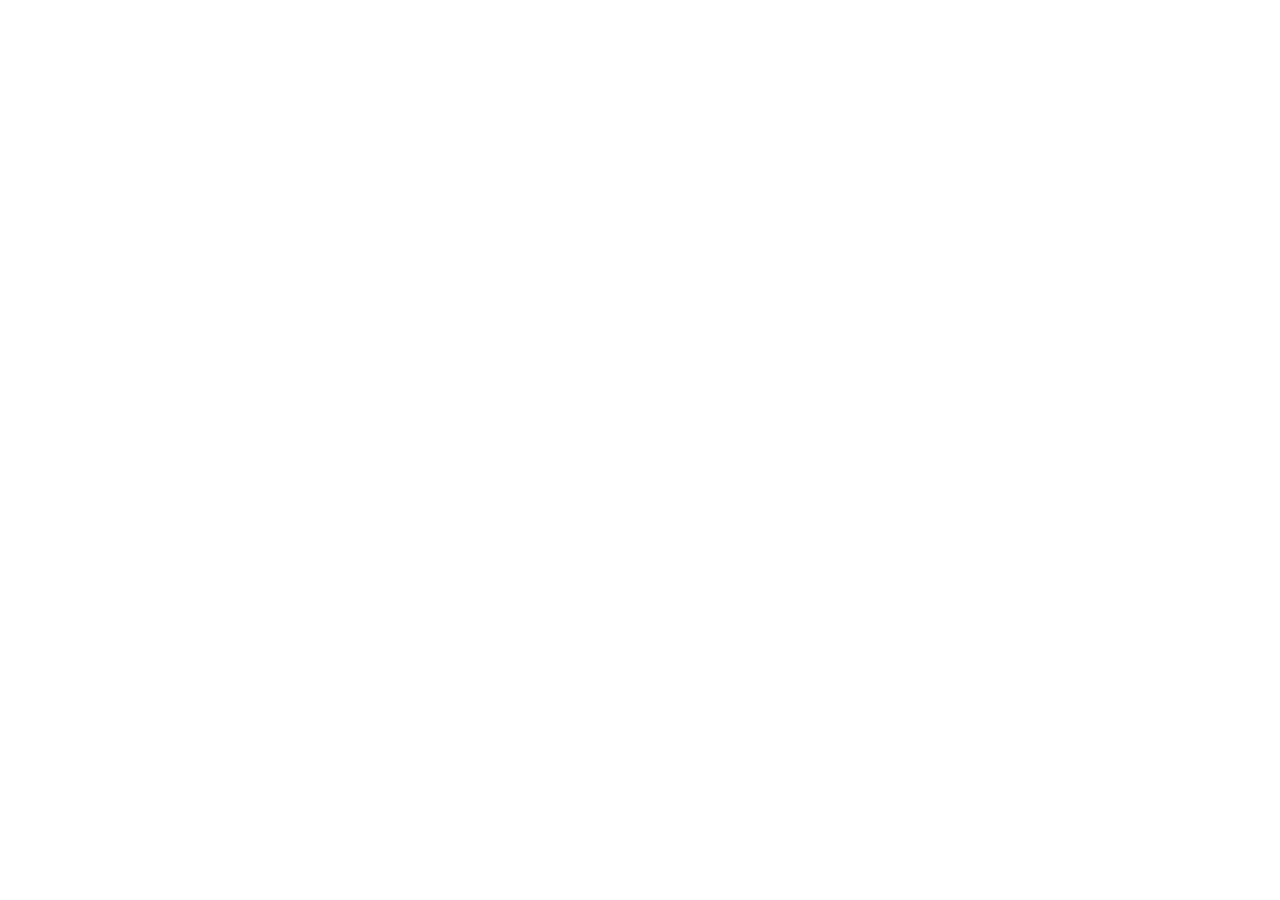
==== html/index.html @ c0f3ea0c "v1" ====
<!DOCTYPE html>
<html lang="en">
<head>
    <meta charset="UTF-8">
    <meta name="viewport" content="width=device-width, initial-scale=1.0">
    <title>Libruarys</title>
</head>
<body>
    
</body>
</html>
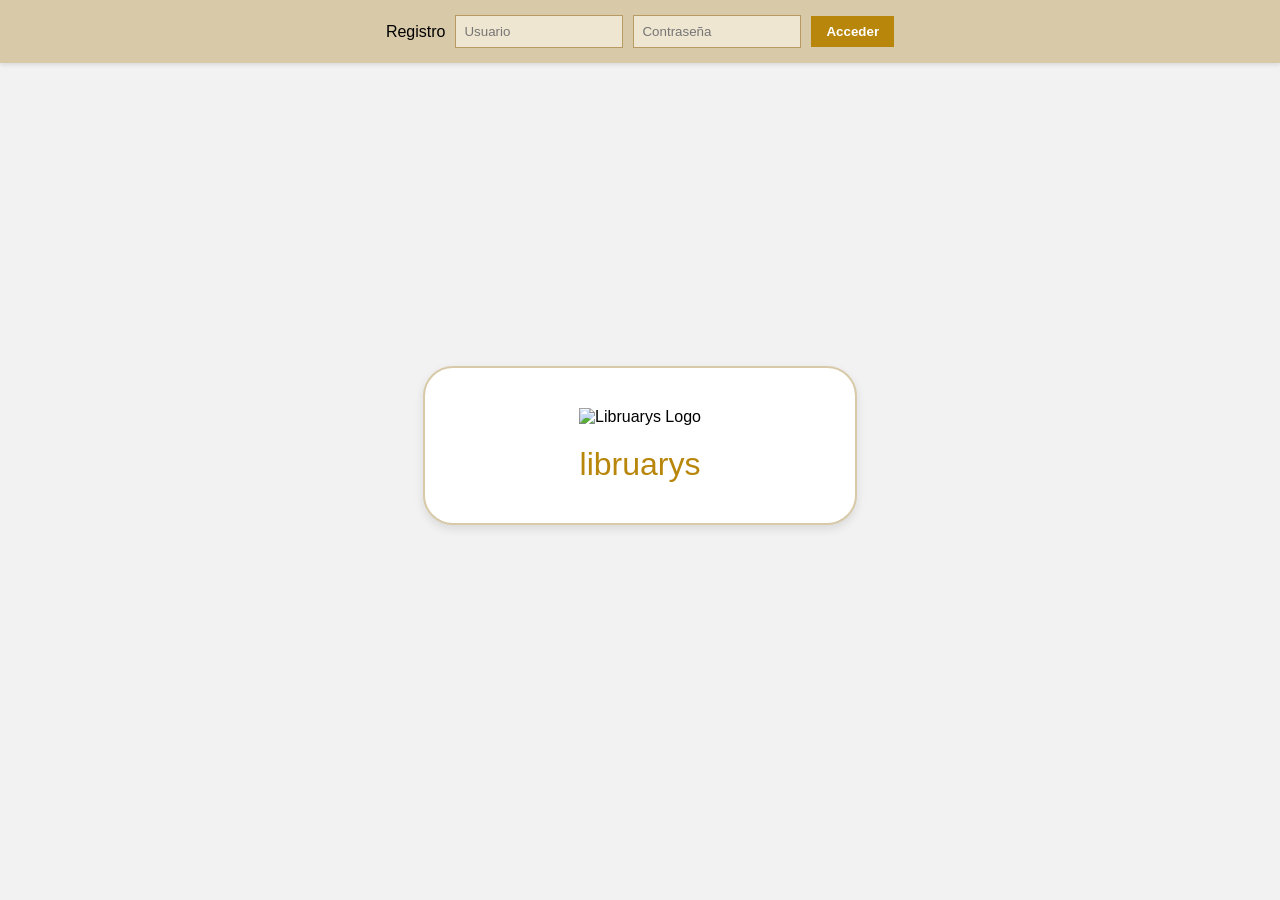
==== commit 1b1730d3: "index.html" ====
--- a/html/index.html
+++ b/html/index.html
@@ -1,11 +1,94 @@
-<!DOCTYPE html>
-<html lang="en">
-<head>
-    <meta charset="UTF-8">
-    <meta name="viewport" content="width=device-width, initial-scale=1.0">
-    <title>Libruarys</title>
-</head>
-<body>
-    
-</body>
-</html>+<!DOCTYPE html>
+<html lang="es">
+<head>
+    <meta charset="UTF-8">
+    <title>Libruarys</title>
+    <style>
+        body{
+            margin:0;
+            font-family: Arial, Helvetica, sans-serif;
+            background:#f2f2f2;
+        }
+
+        /* Barra superior */
+        .navbar{
+            background:#d8c9a8;
+            padding:15px 0;
+            display:flex;
+            justify-content:center;
+            align-items:center;
+            gap:10px;
+            box-shadow: 0 2px 4px rgba(0,0,0,0.1);
+        }
+
+        .navbar input{
+            padding:8px;
+            border:1px solid #b79b63;
+            background:#efe6d1;
+            outline:none;
+            width:150px;
+        }
+
+        .navbar button{
+            padding:8px 15px;
+            background:#b8860b;
+            color:white;
+            border:none;
+            cursor:pointer;
+            font-weight:bold;
+        }
+
+        .navbar button:hover{
+            background:#a57405;
+        }
+
+        /* Contenedor principal */
+        .main{
+            display:flex;
+            justify-content:center;
+            align-items:center;
+            height:85vh;
+        }
+
+        .card{
+            background:white;
+            border:2px solid #d8c9a8;
+            border-radius:30px;
+            padding:40px;
+            text-align:center;
+            width:350px;
+            box-shadow: 0 4px 10px rgba(0,0,0,0.1);
+        }
+
+        .card img{
+            width:150px;
+            margin-bottom:20px;
+        }
+
+        .card h1{
+            color:#b8860b;
+            font-weight:normal;
+            font-size:32px;
+            margin:0;
+        }
+    </style>
+</head>
+<body>
+
+    <div class="navbar">
+        <span>Registro</span>
+        <input type="text" placeholder="Usuario">
+        <input type="password" placeholder="Contraseña">
+        <button>Acceder</button>
+    </div>
+
+    <div class="main">
+        <div class="card">
+            <!-- Pon aquí tu imagen del logo -->
+            <img src="logo.png" alt="Libruarys Logo">
+            <h1>libruarys</h1>
+        </div>
+    </div>
+
+</body>
+</html>
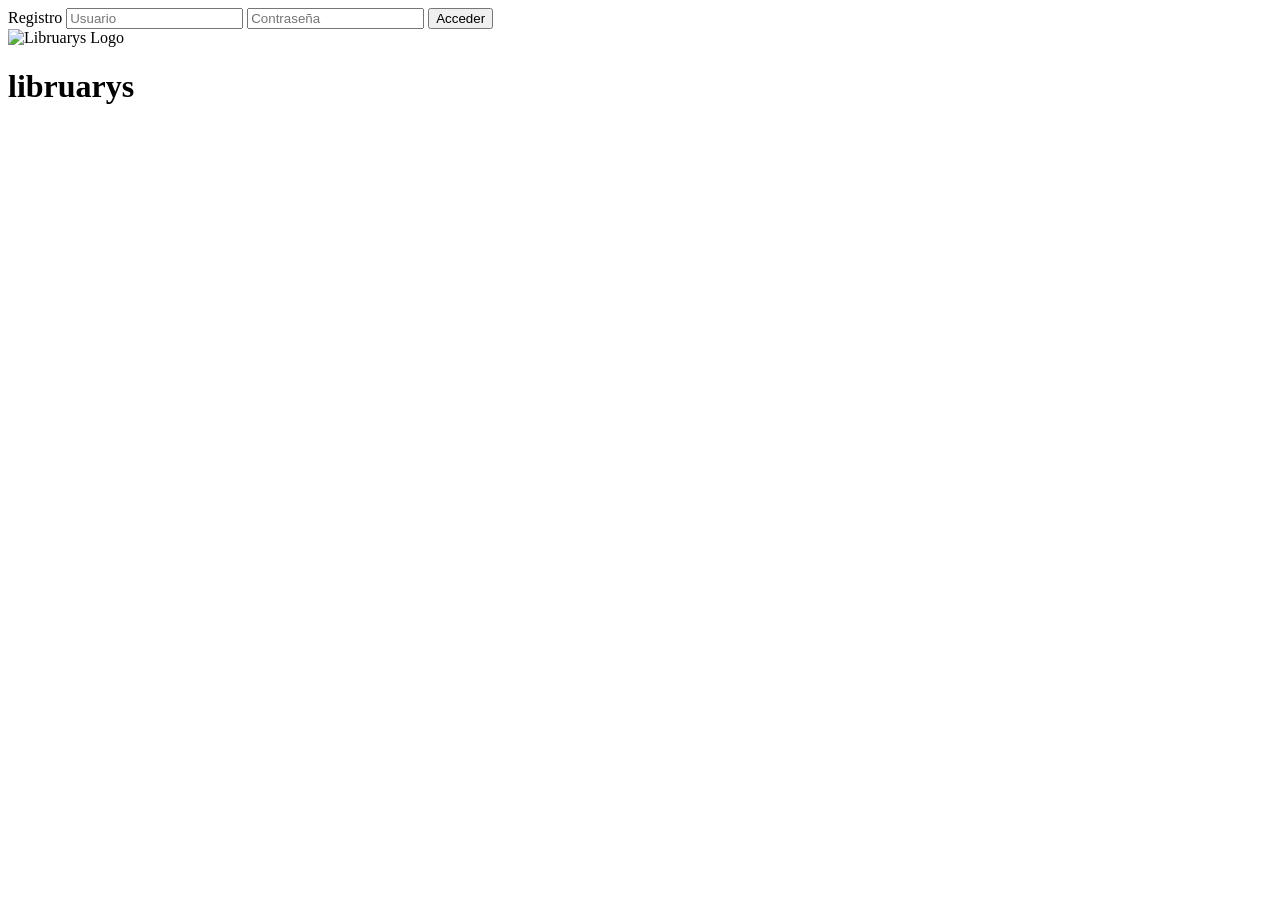
==== commit 2a70bbe8: "index.html" ====
--- a/html/index.html
+++ b/html/index.html
@@ -3,75 +3,7 @@
 <head>
     <meta charset="UTF-8">
     <title>Libruarys</title>
-    <style>
-        body{
-            margin:0;
-            font-family: Arial, Helvetica, sans-serif;
-            background:#f2f2f2;
-        }
-
-        /* Barra superior */
-        .navbar{
-            background:#d8c9a8;
-            padding:15px 0;
-            display:flex;
-            justify-content:center;
-            align-items:center;
-            gap:10px;
-            box-shadow: 0 2px 4px rgba(0,0,0,0.1);
-        }
-
-        .navbar input{
-            padding:8px;
-            border:1px solid #b79b63;
-            background:#efe6d1;
-            outline:none;
-            width:150px;
-        }
-
-        .navbar button{
-            padding:8px 15px;
-            background:#b8860b;
-            color:white;
-            border:none;
-            cursor:pointer;
-            font-weight:bold;
-        }
-
-        .navbar button:hover{
-            background:#a57405;
-        }
-
-        /* Contenedor principal */
-        .main{
-            display:flex;
-            justify-content:center;
-            align-items:center;
-            height:85vh;
-        }
-
-        .card{
-            background:white;
-            border:2px solid #d8c9a8;
-            border-radius:30px;
-            padding:40px;
-            text-align:center;
-            width:350px;
-            box-shadow: 0 4px 10px rgba(0,0,0,0.1);
-        }
-
-        .card img{
-            width:150px;
-            margin-bottom:20px;
-        }
-
-        .card h1{
-            color:#b8860b;
-            font-weight:normal;
-            font-size:32px;
-            margin:0;
-        }
-    </style>
+    
 </head>
 <body>
 
@@ -92,3 +24,4 @@
 
 </body>
 </html>
+
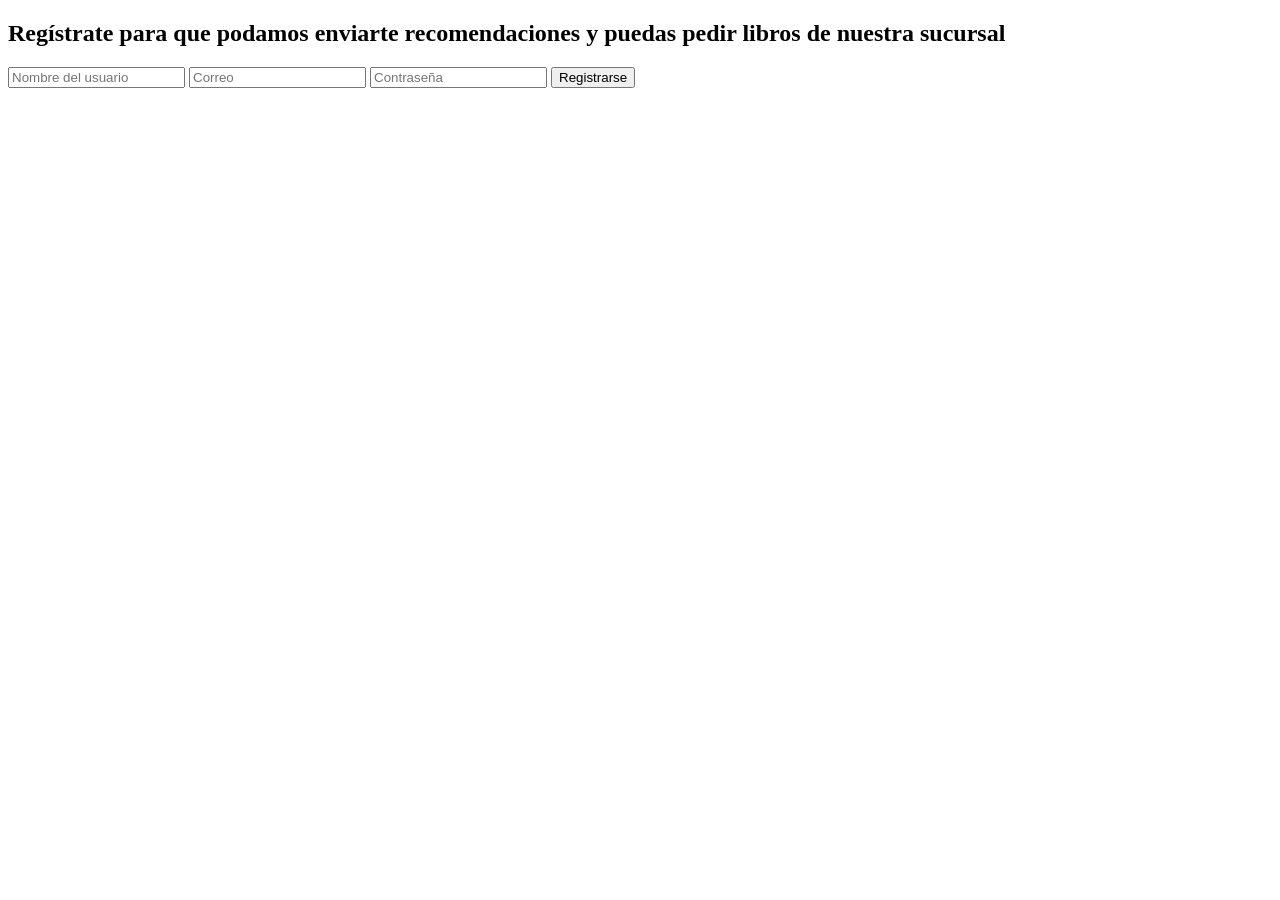
==== commit acb69ee1: "registrar.html" ====
--- a/html/index.html
+++ b/html/index.html
@@ -2,26 +2,34 @@
 <html lang="es">
 <head>
     <meta charset="UTF-8">
-    <title>Libruarys</title>
-    
+    <title>Pantalla 1.2</title>
+    <link rel="stylesheet" href="main.css">
 </head>
 <body>
 
-    <div class="navbar">
-        <span>Registro</span>
-        <input type="text" placeholder="Usuario">
-        <input type="password" placeholder="Contraseña">
-        <button>Acceder</button>
-    </div>
+    <div class="container">
+        <div class="top-bar"></div>
 
-    <div class="main">
-        <div class="card">
-            <!-- Pon aquí tu imagen del logo -->
-            <img src="logo.png" alt="Libruarys Logo">
-            <h1>libruarys</h1>
+        <div class="form-box">
+
+            <h2>
+                Regístrate para que podamos enviarte recomendaciones y puedas
+                pedir libros de nuestra sucursal
+            </h2>
+
+            <form id="registroForm">
+                <input type="text" placeholder="Nombre del usuario" required>
+                <input type="email" placeholder="Correo" required>
+                <input type="password" placeholder="Contraseña" required>
+
+                <button type="submit">Registrarse</button>
+            </form>
         </div>
     </div>
 
+    <script src="main.js"></script>
 </body>
 </html>
 
+
+
